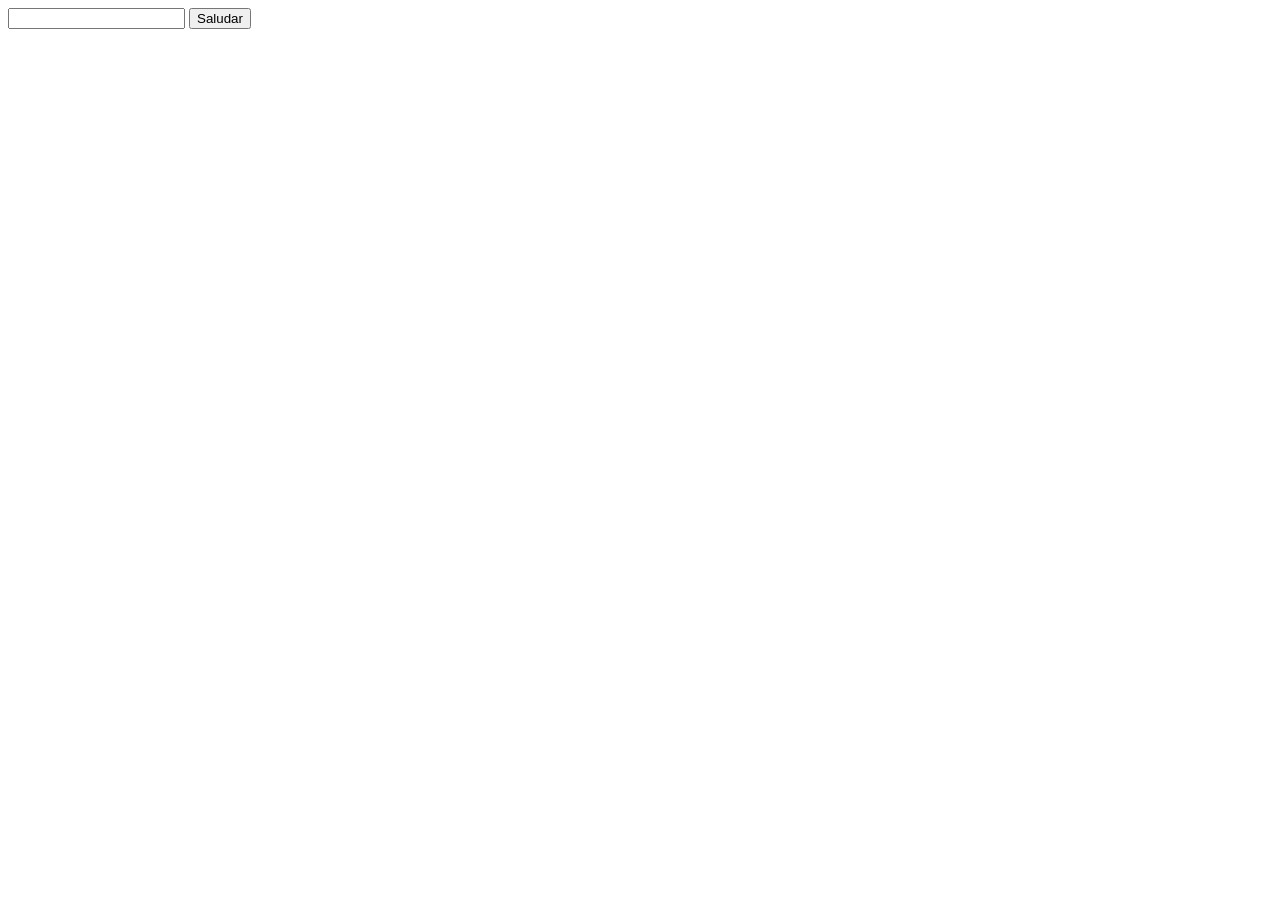
==== ejercicio-1/index.html @ f170019f "feat: ejercicios 1 y 2" ====
<!DOCTYPE html>
<html lang="en">
<head>
    <meta charset="UTF-8">
    <meta name="viewport" content="width=device-width, initial-scale=1.0">
    <title>Document</title>
    <link rel="stylesheet" href="style.css">
</head>
<body>
    
    <input type="text" id="nombre">
    <button id="boton">Saludar</button>
    <p id="saludo"></p>




<script src="app.js"></script>
</body>
</html>
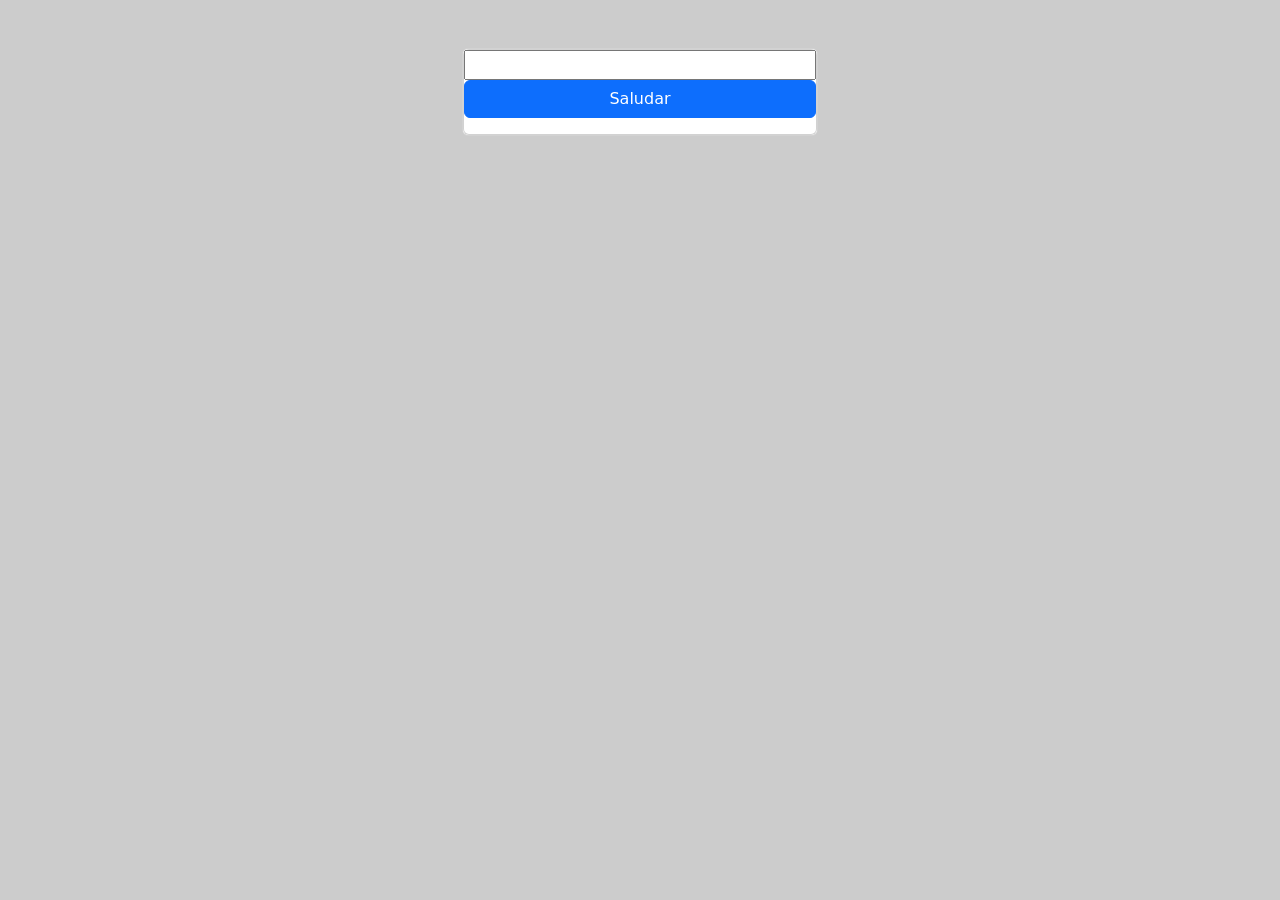
==== commit 1f998811: "feat: ejercicios 3 y 4" ====
--- a/ejercicio-1/index.html
+++ b/ejercicio-1/index.html
@@ -1,20 +1,35 @@
 <!DOCTYPE html>
 <html lang="en">
+
 <head>
     <meta charset="UTF-8">
     <meta name="viewport" content="width=device-width, initial-scale=1.0">
     <title>Document</title>
     <link rel="stylesheet" href="style.css">
+    <link href="https://cdn.jsdelivr.net/npm/bootstrap@5.3.9/dist/css/bootstrap.min.css" rel="stylesheet"
+        integrity="sha384-yEPZ7jP9S0QKiUQ0m3jjsO4ProIW7wvR9gXkI7JOGa2XVsw53Yke2bsdkBbjmmiX" crossorigin="anonymous">
+
 </head>
-<body>
-    
-    <input type="text" id="nombre">
-    <button id="boton">Saludar</button>
-    <p id="saludo"></p>
+
+<body style="background-color: #ccc;">
+    <div class="container">
+        <div class="row">
+            <div class="col-md-4 offset-md-4 mt-5">
+                <div class="card body">
+                    <div class="card">
+                        <input type="text" id="nombre">
+                        <button class="btn btn-primary" id="boton">Saludar</button>
+                        <p id="saludo"></p>
+                    </div>
+                </div>
+            </div>
+        </div>
+    </div>
 
 
 
 
-<script src="app.js"></script>
+    <script src="app.js"></script>
 </body>
+
 </html>
--- a/ejercicio-1/style.css
+++ b/ejercicio-1/style.css
@@ -0,0 +1,3 @@
+.body{
+    background-color: #ccc;
+}
